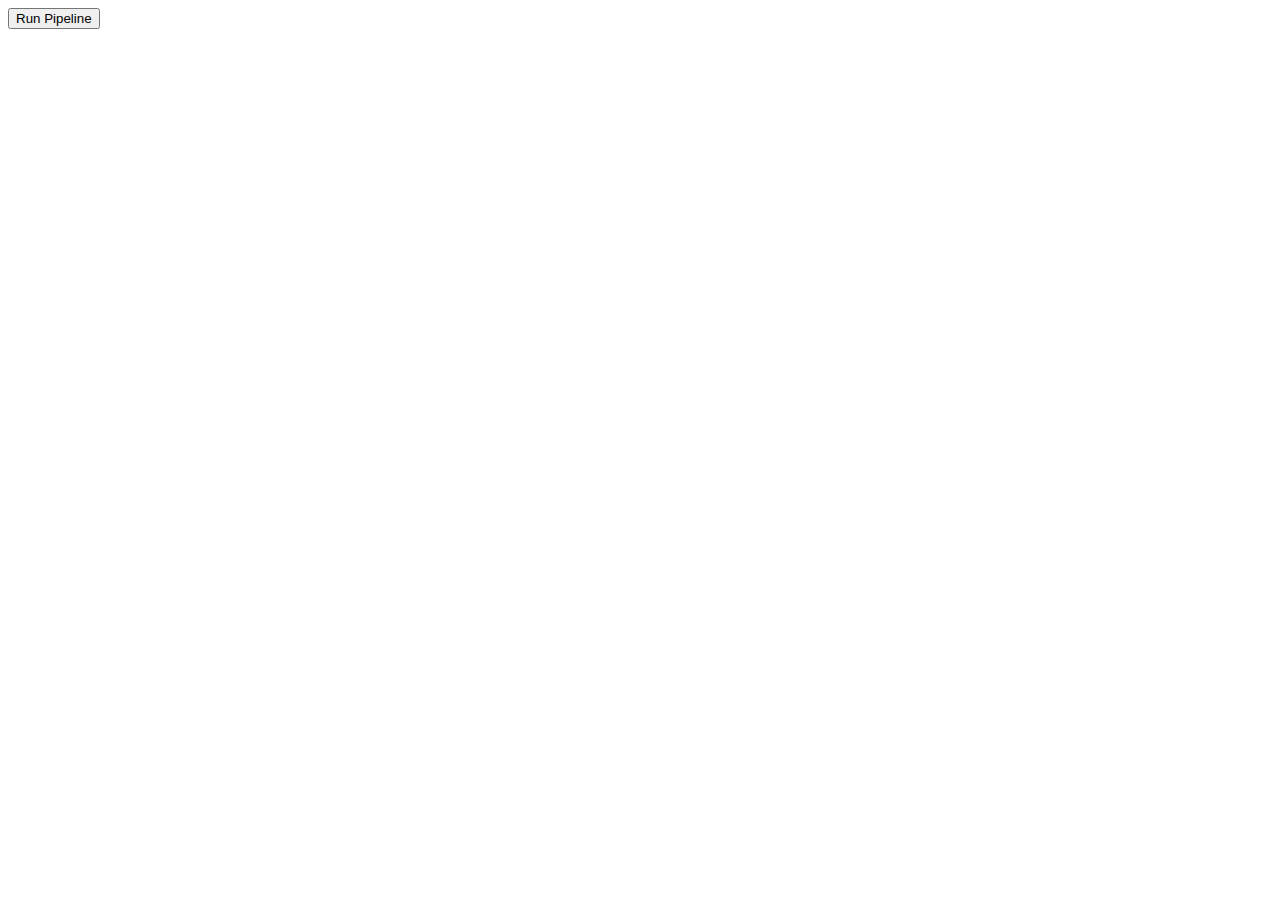
==== flask/templates/index.html @ adfb2973 "change folder name" ====
<!DOCTYPE html>
<html lang="en">
<head>
    <meta charset="UTF-8">
    <meta name="viewport" content="width=device-width, initial-scale=1.0">
    <title>Run Pipeline</title>
    <script src="https://code.jquery.com/jquery-3.6.0.min.js"></script>
</head>
<body>
    <button id="run-pipeline-button">Run Pipeline</button>
    <p id="response-message"></p>
    <script>
        $(document).ready(function () {
            $("#run-pipeline-button").click(function () {
                $.ajax({
                    url: "/run_pipeline",
                    type: "GET",
                    success: function (response) {
                        $("#response-message").text("Pipeline executed successfully!");
                    },
                    error: function (xhr, status, error) {
                        $("#response-message").text("Pipeline execution failed. Check server logs for details.");
                    }
                });
            });
        });
    </script>
</body>
</html>
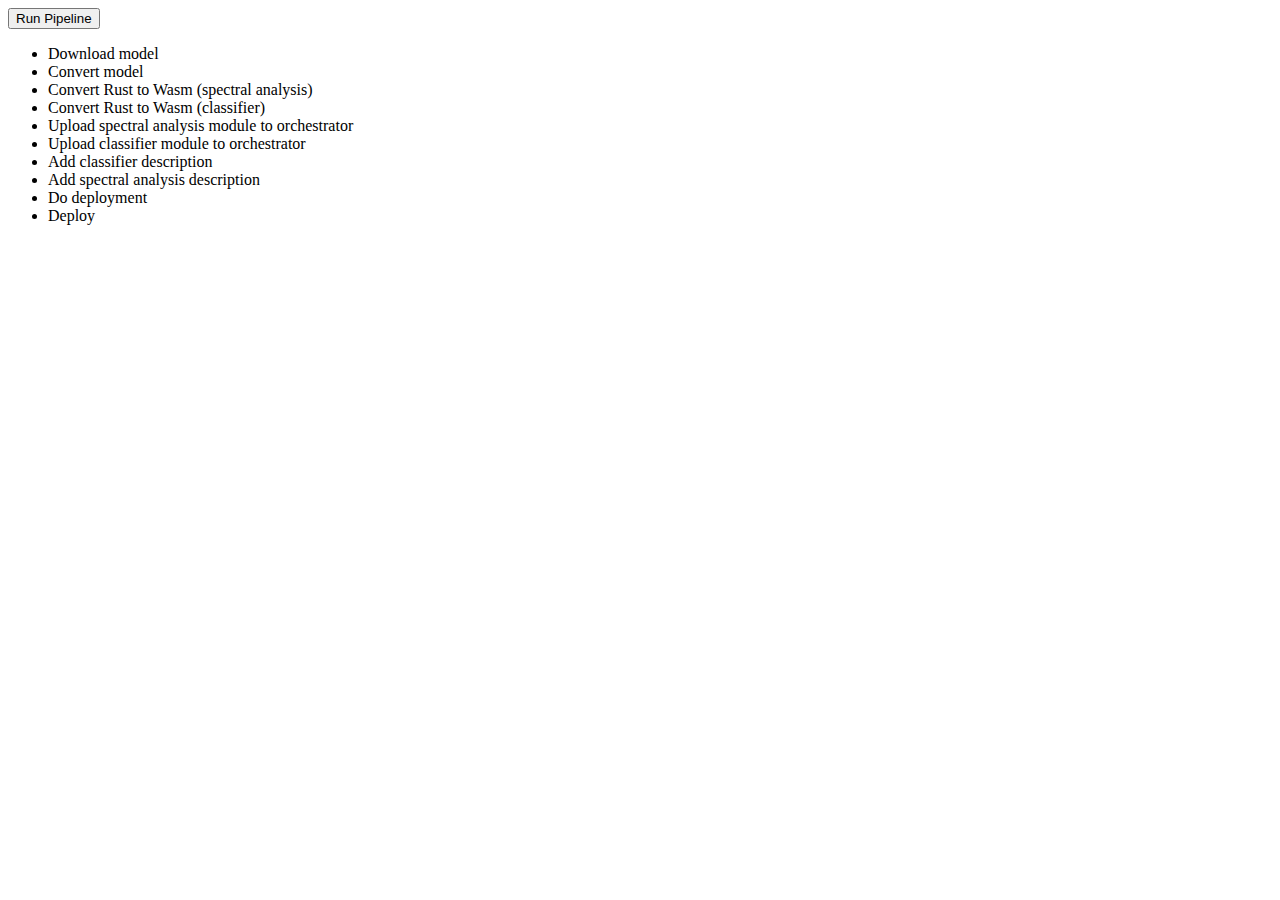
==== commit f8ced93d: "Add real-time logging for pipeline execution steps" ====
--- a/flask/templates/index.html
+++ b/flask/templates/index.html
@@ -8,22 +8,48 @@
 </head>
 <body>
     <button id="run-pipeline-button">Run Pipeline</button>
+    <ul id="progress-log">
+        <li id="download_model">Download model</li>
+        <li id="convert_model">Convert model</li>
+
+        <li id="run_rust_spectral_analysis">Convert Rust to Wasm (spectral analysis)</li>
+        <li id="run_rust_model">Convert Rust to Wasm (classifier)</li>
+
+        <li id="upload_wasm_model">Upload spectral analysis module to orchestrator</li>
+        <li id="upload_wasm_spec">Upload classifier module to orchestrator</li>
+        <li id="add_model_desc">Add classifier description</li>
+        <li id="add_spectral_analysis_desc">Add spectral analysis description</li>
+        <li id="do_deployment">Do deployment</li>
+        <li id="deploy">Deploy</li>
+    </ul>
     <p id="response-message"></p>
+
     <script>
         $(document).ready(function () {
             $("#run-pipeline-button").click(function () {
-                $.ajax({
-                    url: "/run_pipeline",
-                    type: "GET",
-                    success: function (response) {
-                        $("#response-message").text("Pipeline executed successfully!");
-                    },
-                    error: function (xhr, status, error) {
-                        $("#response-message").text("Pipeline execution failed. Check server logs for details.");
-                    }
+                $("#progress-log li").each(function () {
+                    $(this).text($(this).text().replace(" ✅", ""));
+                });
+                $("#response-message").text("");
+
+                const eventSource = new EventSource("/run_pipeline_progress");
+
+                eventSource.onmessage = function (event) {
+                    const stepId = event.data;
+                    $("#" + stepId).append(" ✅");
+                };
+
+                eventSource.addEventListener("end", function (event) {
+                    $("#response-message").text(event.data);
+                    eventSource.close();
+                });
+
+                eventSource.addEventListener("error", function (event) {
+                    $("#response-message").text("Error: " + event.data);
+                    eventSource.close();
                 });
             });
         });
     </script>
 </body>
-</html>
+</html>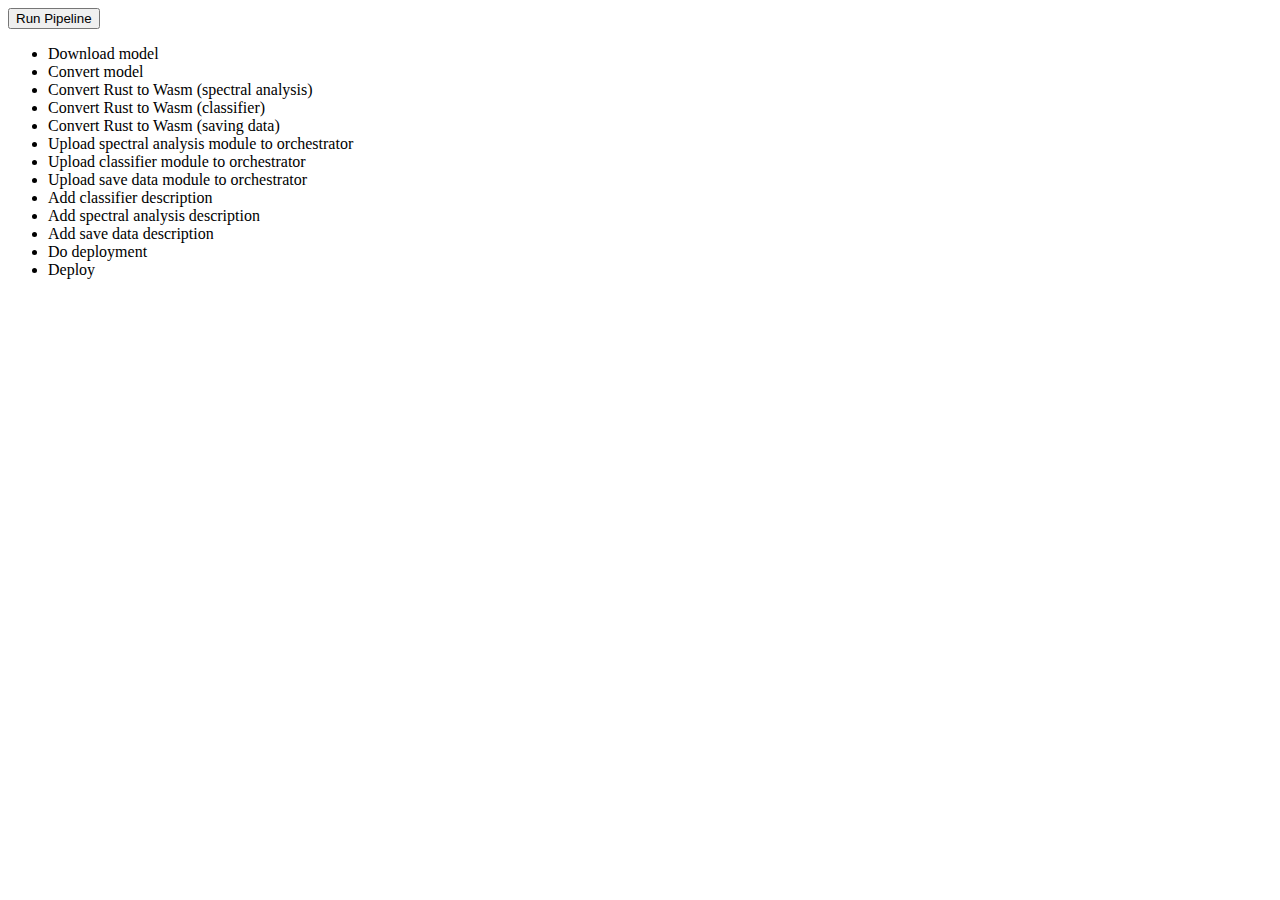
==== commit 512a6ec7: "Add bad logging and data collection module" ====
--- a/flask/templates/index.html
+++ b/flask/templates/index.html
@@ -14,11 +14,16 @@
 
         <li id="run_rust_spectral_analysis">Convert Rust to Wasm (spectral analysis)</li>
         <li id="run_rust_model">Convert Rust to Wasm (classifier)</li>
+        <li id="run_save_data">Convert Rust to Wasm (saving data)</li>
 
         <li id="upload_wasm_model">Upload spectral analysis module to orchestrator</li>
         <li id="upload_wasm_spec">Upload classifier module to orchestrator</li>
+        <li id="upload_save_data">Upload save data module to orchestrator</li>
+        
         <li id="add_model_desc">Add classifier description</li>
         <li id="add_spectral_analysis_desc">Add spectral analysis description</li>
+        <li id="add_save_data_desc">Add save data description</li>
+
         <li id="do_deployment">Do deployment</li>
         <li id="deploy">Deploy</li>
     </ul>
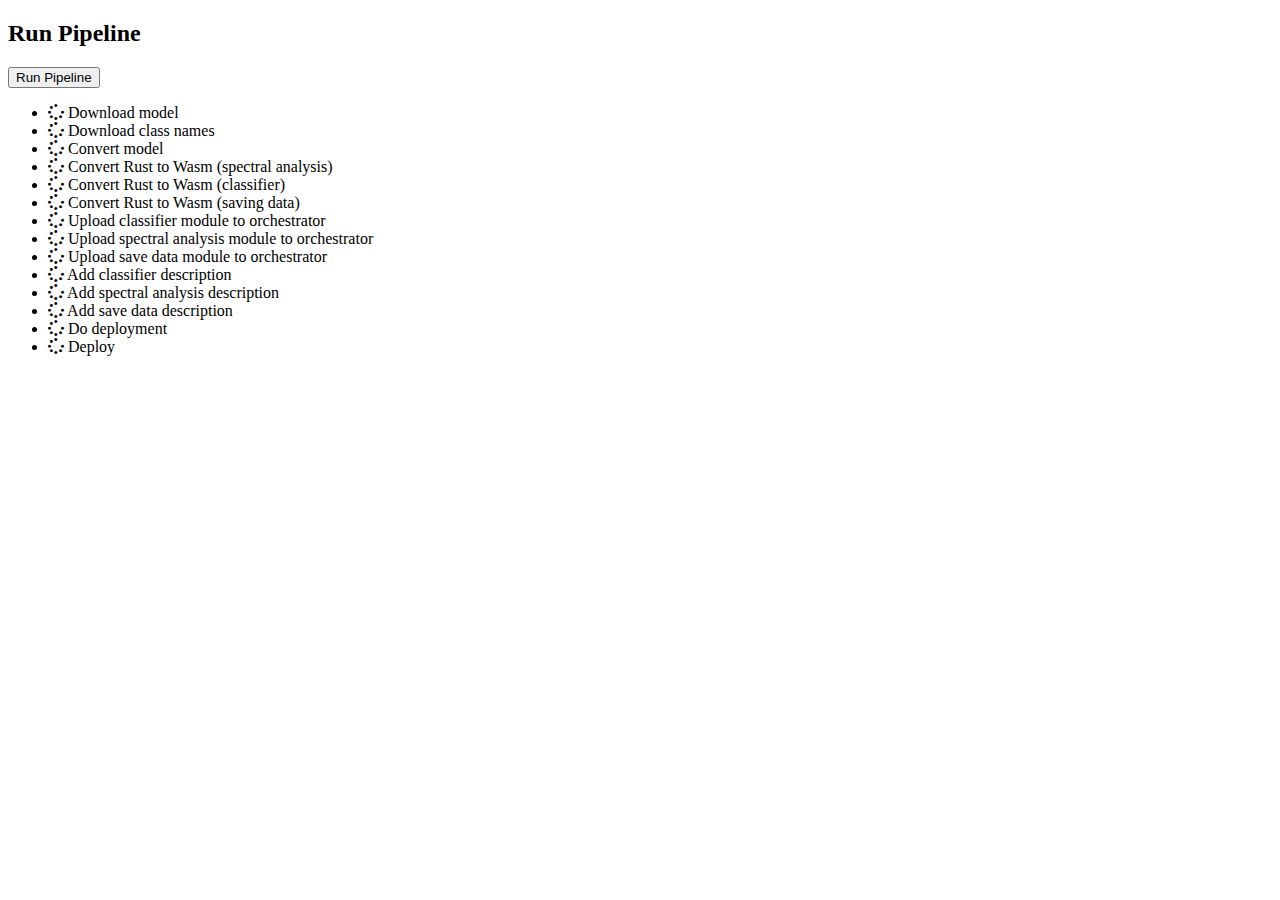
==== commit a5cd9337: "Add class name fetching, Dockerfile updates, and UI improvements" ====
--- a/flask/templates/index.html
+++ b/flask/templates/index.html
@@ -1,60 +1,91 @@
 <!DOCTYPE html>
 <html lang="en">
+
 <head>
     <meta charset="UTF-8">
     <meta name="viewport" content="width=device-width, initial-scale=1.0">
     <title>Run Pipeline</title>
     <script src="https://code.jquery.com/jquery-3.6.0.min.js"></script>
+    <link rel="stylesheet" href="https://cdnjs.cloudflare.com/ajax/libs/font-awesome/6.0.0-beta3/css/all.min.css">
+    <!-- Linkataan ulkoinen CSS-tiedosto -->
+    <link rel="stylesheet" href="{{ url_for('static', filename='styles.css') }}">
 </head>
+
 <body>
-    <button id="run-pipeline-button">Run Pipeline</button>
-    <ul id="progress-log">
-        <li id="download_model">Download model</li>
-        <li id="convert_model">Convert model</li>
+    <div class="container">
+        <h2>Run Pipeline</h2>
+        <button id="run-pipeline-button">Run Pipeline</button>
+        <ul id="progress-log">
+            <li id="download_model"><i class="fas fa-spinner fa-spin"></i> Download model</li>
+            <li id="get_class_names"><i class="fas fa-spinner fa-spin"></i> Download class names</li>
+            <li id="convert_model"><i class="fas fa-spinner fa-spin"></i> Convert model</li>
 
-        <li id="run_rust_spectral_analysis">Convert Rust to Wasm (spectral analysis)</li>
-        <li id="run_rust_model">Convert Rust to Wasm (classifier)</li>
-        <li id="run_save_data">Convert Rust to Wasm (saving data)</li>
+            <li id="run_rust_spectral_analysis"><i class="fas fa-spinner fa-spin"></i> Convert Rust to Wasm (spectral
+                analysis)</li>
+            <li id="run_rust_model"><i class="fas fa-spinner fa-spin"></i> Convert Rust to Wasm (classifier)</li>
+            <li id="run_save_data"><i class="fas fa-spinner fa-spin"></i> Convert Rust to Wasm (saving data)</li>
 
-        <li id="upload_wasm_model">Upload spectral analysis module to orchestrator</li>
-        <li id="upload_wasm_spec">Upload classifier module to orchestrator</li>
-        <li id="upload_save_data">Upload save data module to orchestrator</li>
-        
-        <li id="add_model_desc">Add classifier description</li>
-        <li id="add_spectral_analysis_desc">Add spectral analysis description</li>
-        <li id="add_save_data_desc">Add save data description</li>
+            <li id="upload_wasm_model"><i class="fas fa-spinner fa-spin"></i> Upload classifier module to orchestrator
+            </li>
+            <li id="upload_wasm_spec"><i class="fas fa-spinner fa-spin"></i> Upload spectral analysis module to
+                orchestrator</li>
+            <li id="upload_save_data"><i class="fas fa-spinner fa-spin"></i> Upload save data module to orchestrator
+            </li>
 
-        <li id="do_deployment">Do deployment</li>
-        <li id="deploy">Deploy</li>
-    </ul>
-    <p id="response-message"></p>
+            <li id="add_model_desc"><i class="fas fa-spinner fa-spin"></i> Add classifier description</li>
+            <li id="add_spectral_analysis_desc"><i class="fas fa-spinner fa-spin"></i> Add spectral analysis description
+            </li>
+            <li id="add_save_data_desc"><i class="fas fa-spinner fa-spin"></i> Add save data description</li>
+
+            <li id="do_deployment"><i class="fas fa-spinner fa-spin"></i> Do deployment</li>
+            <li id="deploy"><i class="fas fa-spinner fa-spin"></i> Deploy</li>
+        </ul>
+        <p id="response-message"></p>
+    </div>
 
     <script>
         $(document).ready(function () {
             $("#run-pipeline-button").click(function () {
-                $("#progress-log li").each(function () {
-                    $(this).text($(this).text().replace(" ✅", ""));
+                $("#progress-log li").removeClass('completed failed').each(function () {
+                    $(this).removeClass('processing')
+                        .find("i").removeClass('fa-check-circle fa-times-circle')
+                        .addClass('fa-spinner fa-spin')
+                        .css('visibility', 'visible');
                 });
+
                 $("#response-message").text("");
+                $("#run-pipeline-button").prop("disabled", true);
 
                 const eventSource = new EventSource("/run_pipeline_progress");
 
                 eventSource.onmessage = function (event) {
                     const stepId = event.data;
-                    $("#" + stepId).append(" ✅");
+                    $("#" + stepId).removeClass('processing').addClass('completed')
+                        .find("i").removeClass('fa-spinner fa-spin').addClass('fa-check-circle')
+                        .css('visibility', 'visible');
                 };
+
+                eventSource.addEventListener("fail", function (event) {
+                    const failedStepId = event.data;
+                    $("#" + failedStepId).addClass('failed')
+                        .find("i").removeClass('fa-spinner fa-spin').addClass('fa-times-circle')
+                        .css('visibility', 'visible');
+                });
 
                 eventSource.addEventListener("end", function (event) {
                     $("#response-message").text(event.data);
                     eventSource.close();
+                    $("#run-pipeline-button").prop("disabled", false);
                 });
 
                 eventSource.addEventListener("error", function (event) {
                     $("#response-message").text("Error: " + event.data);
                     eventSource.close();
+                    $("#run-pipeline-button").prop("disabled", false);
                 });
             });
         });
     </script>
 </body>
+
 </html>